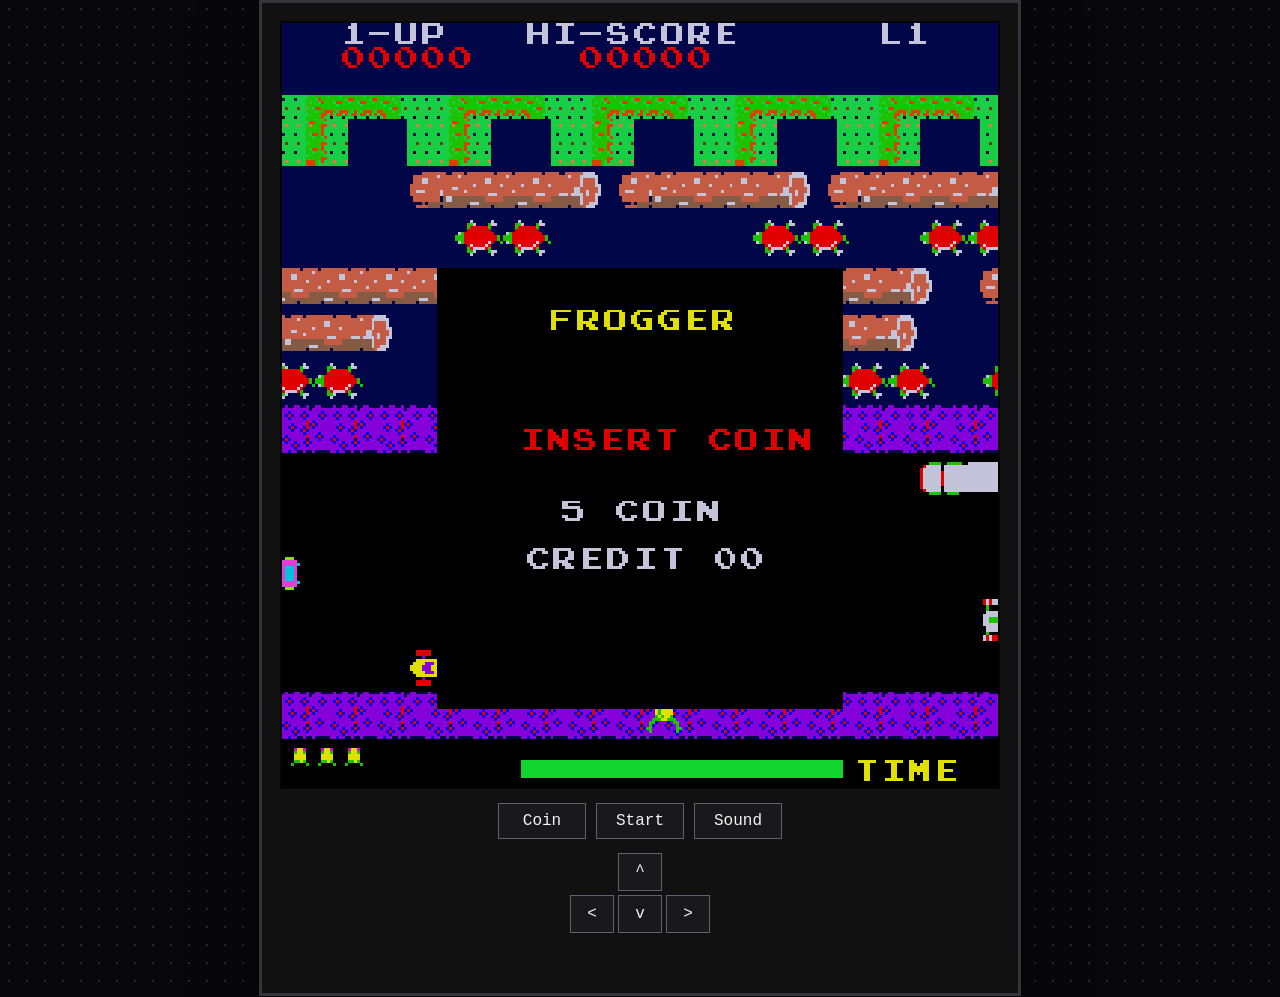
==== index.html @ 4ffe0ce9 "Initial commit: Frogger arcade clone (open source experiment) Vanilla JS canvas-based Frogger clone " ====
<!doctype html>
<html lang="en">
  <head>
    <meta charset="utf-8">
    <meta name="viewport" content="width=device-width, initial-scale=1">
    <meta http-equiv="Cache-Control" content="no-store">
    <title>Frogger Arcade Clone</title>
    <link rel="stylesheet" href="src/styles.css?v=20260510-attract-credits">
  </head>
  <body>
    <main class="shell">
      <canvas id="game" width="240" height="256" aria-label="Frogger arcade clone game canvas"></canvas>
      <div class="panel">
        <button id="coin" type="button">Coin</button>
        <button id="start" type="button">Start</button>
        <button id="mute" type="button" aria-pressed="false">Sound</button>
      </div>
      <div class="dpad" aria-label="Movement controls">
        <button type="button" data-dir="up" aria-label="Move up">^</button>
        <button type="button" data-dir="left" aria-label="Move left">&lt;</button>
        <button type="button" data-dir="down" aria-label="Move down">v</button>
        <button type="button" data-dir="right" aria-label="Move right">&gt;</button>
      </div>
    </main>
    <script>
      window.addEventListener("error", (event) => {
        const canvas = document.querySelector("#game");
        if (!canvas) return;
        const ctx = canvas.getContext("2d");
        ctx.fillStyle = "#000";
        ctx.fillRect(0, 0, canvas.width, canvas.height);
        ctx.fillStyle = "#f33";
        ctx.font = "8px monospace";
        ctx.fillText("Runtime error", 8, 118);
        ctx.fillText(String(event.error?.message || event.message || "unknown").slice(0, 36), 8, 130);
      });
    </script>
    <script type="module" src="src/app.js?v=20260510-attract-credits"></script>
  </body>
</html>
---- src/styles.css ----
:root {
  color-scheme: dark;
  --cabinet: #111;
  --rim: #34343a;
  --green: #28e05d;
  --text: #f4f4f4;
}

* {
  box-sizing: border-box;
}

html,
body {
  height: 100%;
}

body {
  margin: 0;
  min-width: 0;
  display: grid;
  place-items: center;
  overflow-x: hidden;
  background:
    radial-gradient(circle at center, #2a2a31 0 1px, transparent 1px) 0 0 / 18px 18px,
    #08080a;
  color: var(--text);
  font-family: ui-monospace, SFMono-Regular, Menlo, Consolas, monospace;
}

.shell {
  width: min-content;
  max-width: calc(100vw - 16px);
  display: grid;
  gap: 14px;
  justify-items: center;
  padding: 18px;
  background: var(--cabinet);
  border: 3px solid var(--rim);
  box-shadow: 0 16px 50px rgba(0, 0, 0, 0.65);
}

canvas {
  width: min(720px, calc(100vw - 58px));
  aspect-ratio: 240 / 256;
  height: auto;
  background: #000;
  image-rendering: pixelated;
  image-rendering: crisp-edges;
  border: 2px solid #050505;
}

.panel,
.dpad {
  width: min(720px, calc(100vw - 58px));
  display: flex;
  justify-content: center;
  gap: 10px;
}

button {
  min-width: 88px;
  border: 1px solid #606068;
  background: #18181d;
  color: var(--text);
  font: inherit;
  padding: 8px 12px;
  cursor: pointer;
}

button:focus-visible {
  outline: 2px solid var(--green);
  outline-offset: 2px;
}

button:hover {
  border-color: var(--green);
}

.dpad {
  width: 148px;
  display: grid;
  grid-template-columns: repeat(3, 44px);
  grid-template-rows: repeat(3, 38px);
  gap: 4px;
}

.dpad button {
  min-width: 0;
  width: 44px;
  height: 38px;
  padding: 0;
  line-height: 1;
}

.dpad [data-dir="up"] {
  grid-column: 2;
  grid-row: 1;
}

.dpad [data-dir="left"] {
  grid-column: 1;
  grid-row: 2;
}

.dpad [data-dir="down"] {
  grid-column: 2;
  grid-row: 2;
}

.dpad [data-dir="right"] {
  grid-column: 3;
  grid-row: 2;
}

@media (max-height: 620px) {
  .shell {
    padding: 10px;
    gap: 8px;
  }

  canvas,
  .panel {
    width: min(720px, calc(100vw - 42px));
  }
}
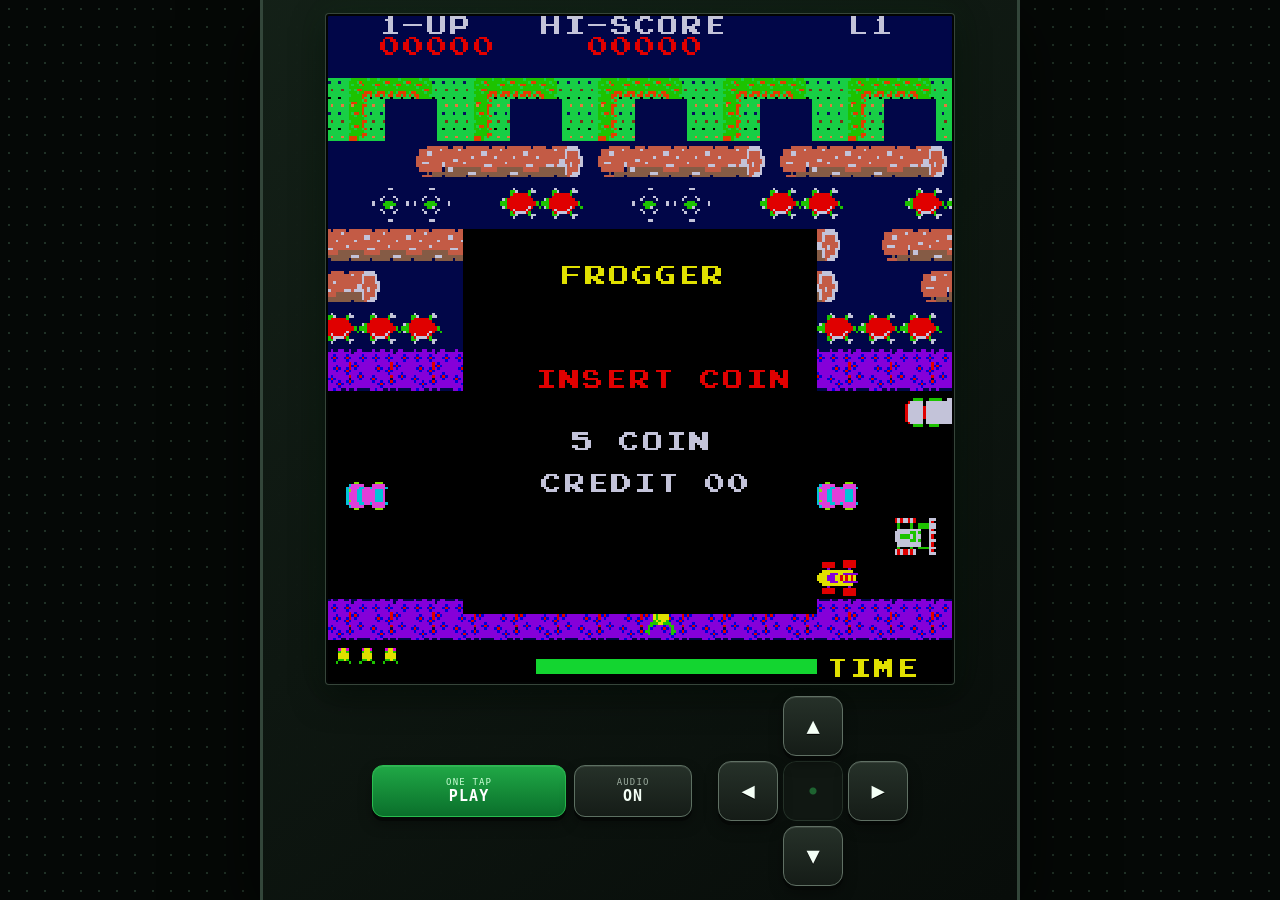
==== commit 3dddef53: "Optimize Frogger for mobile play" ====
--- a/index.html
+++ b/index.html
@@ -2,25 +2,50 @@
 <html lang="en">
   <head>
     <meta charset="utf-8">
-    <meta name="viewport" content="width=device-width, initial-scale=1">
+    <meta name="viewport" content="width=device-width, initial-scale=1, viewport-fit=cover">
     <meta http-equiv="Cache-Control" content="no-store">
+    <meta name="theme-color" content="#07110a">
+    <meta name="apple-mobile-web-app-capable" content="yes">
+    <meta name="apple-mobile-web-app-status-bar-style" content="black-translucent">
     <title>Frogger Arcade Clone</title>
-    <link rel="stylesheet" href="src/styles.css?v=20260510-attract-credits">
+    <link rel="stylesheet" href="src/styles.css?v=20260710-mobile">
   </head>
   <body>
-    <main class="shell">
-      <canvas id="game" width="240" height="256" aria-label="Frogger arcade clone game canvas"></canvas>
-      <div class="panel">
-        <button id="coin" type="button">Coin</button>
-        <button id="start" type="button">Start</button>
-        <button id="mute" type="button" aria-pressed="false">Sound</button>
+    <main class="shell" aria-label="Frogger arcade cabinet">
+      <div class="game-stage">
+        <canvas
+          id="game"
+          width="240"
+          height="256"
+          tabindex="0"
+          aria-label="Frogger game. Swipe in a direction to move."
+          aria-describedby="swipe-hint"
+        ></canvas>
+        <p id="swipe-hint" class="gesture-hint" aria-hidden="true">Swipe to hop</p>
       </div>
-      <div class="dpad" aria-label="Movement controls">
-        <button type="button" data-dir="up" aria-label="Move up">^</button>
-        <button type="button" data-dir="left" aria-label="Move left">&lt;</button>
-        <button type="button" data-dir="down" aria-label="Move down">v</button>
-        <button type="button" data-dir="right" aria-label="Move right">&gt;</button>
-      </div>
+
+      <section class="controls" aria-label="Game controls">
+        <div class="panel">
+          <button id="play" class="action-button play-button" type="button">
+            <span class="button-kicker">ONE TAP</span>
+            <span class="button-label">PLAY</span>
+          </button>
+          <button id="mute" class="action-button sound-button" type="button" aria-pressed="false">
+            <span class="button-kicker">AUDIO</span>
+            <span class="button-label" id="sound-label">ON</span>
+          </button>
+        </div>
+
+        <div class="dpad" aria-label="Movement controls">
+          <button type="button" data-dir="up" aria-label="Move up"><span aria-hidden="true">▲</span></button>
+          <button type="button" data-dir="left" aria-label="Move left"><span aria-hidden="true">◀</span></button>
+          <span class="dpad-centre" aria-hidden="true"></span>
+          <button type="button" data-dir="right" aria-label="Move right"><span aria-hidden="true">▶</span></button>
+          <button type="button" data-dir="down" aria-label="Move down"><span aria-hidden="true">▼</span></button>
+        </div>
+      </section>
+
+      <p id="control-status" class="visually-hidden" aria-live="polite"></p>
     </main>
     <script>
       window.addEventListener("error", (event) => {
@@ -35,6 +60,6 @@
         ctx.fillText(String(event.error?.message || event.message || "unknown").slice(0, 36), 8, 130);
       });
     </script>
-    <script type="module" src="src/app.js?v=20260510-attract-credits"></script>
+    <script type="module" src="src/app.js?v=20260710-mobile"></script>
   </body>
 </html>
--- a/src/styles.css
+++ b/src/styles.css
@@ -1,96 +1,240 @@
 :root {
   color-scheme: dark;
-  --cabinet: #111;
-  --rim: #34343a;
-  --green: #28e05d;
-  --text: #f4f4f4;
+  --cabinet: #0d1510;
+  --cabinet-raised: #18221b;
+  --rim: #33463a;
+  --green: #38f56a;
+  --green-dark: #087b2a;
+  --amber: #ffd34d;
+  --text: #f4fff6;
+  --muted: #9bab9e;
+  --control-size: clamp(48px, 15vw, 60px);
 }
 
 * {
   box-sizing: border-box;
+  -webkit-tap-highlight-color: transparent;
 }
 
 html,
 body {
+  width: 100%;
+  min-width: 0;
   height: 100%;
+  min-height: 100%;
+  overscroll-behavior: none;
 }
 
 body {
   margin: 0;
-  min-width: 0;
+  overflow: hidden;
   display: grid;
   place-items: center;
-  overflow-x: hidden;
   background:
-    radial-gradient(circle at center, #2a2a31 0 1px, transparent 1px) 0 0 / 18px 18px,
-    #08080a;
+    radial-gradient(circle at 50% 35%, rgba(44, 103, 55, 0.24), transparent 46%),
+    radial-gradient(circle at center, #203126 0 1px, transparent 1px) 0 0 / 18px 18px,
+    #050806;
   color: var(--text);
   font-family: ui-monospace, SFMono-Regular, Menlo, Consolas, monospace;
 }
 
+button,
+canvas {
+  -webkit-user-select: none;
+  user-select: none;
+}
+
 .shell {
-  width: min-content;
-  max-width: calc(100vw - 16px);
-  display: grid;
-  gap: 14px;
+  width: 100%;
+  max-width: 480px;
+  height: 100dvh;
+  min-height: 100svh;
+  display: grid;
+  grid-template-rows: auto auto;
+  gap: clamp(7px, 1.6vh, 12px);
+  align-content: center;
   justify-items: center;
-  padding: 18px;
-  background: var(--cabinet);
-  border: 3px solid var(--rim);
-  box-shadow: 0 16px 50px rgba(0, 0, 0, 0.65);
+  padding:
+    max(8px, env(safe-area-inset-top))
+    max(8px, env(safe-area-inset-right))
+    max(8px, env(safe-area-inset-bottom))
+    max(8px, env(safe-area-inset-left));
+  background: linear-gradient(145deg, rgba(20, 33, 24, 0.97), rgba(8, 13, 10, 0.98));
+  box-shadow: 0 20px 70px rgba(0, 0, 0, 0.72);
+}
+
+.game-stage {
+  position: relative;
+  min-width: 0;
+  min-height: 0;
+  width: 100%;
+  display: grid;
+  place-items: center;
 }
 
 canvas {
-  width: min(720px, calc(100vw - 58px));
+  display: block;
+  width: min(100%, calc((100dvh - 230px) * 0.9375), 720px);
+  min-width: 0;
+  height: auto;
+  max-height: 100%;
   aspect-ratio: 240 / 256;
-  height: auto;
   background: #000;
   image-rendering: pixelated;
   image-rendering: crisp-edges;
-  border: 2px solid #050505;
-}
-
-.panel,
-.dpad {
-  width: min(720px, calc(100vw - 58px));
-  display: flex;
-  justify-content: center;
-  gap: 10px;
+  border: 2px solid #020403;
+  border-radius: 3px;
+  box-shadow:
+    0 0 0 1px #36453a,
+    0 12px 32px rgba(0, 0, 0, 0.52),
+    0 0 32px rgba(29, 205, 73, 0.07);
+  touch-action: none;
+  cursor: grab;
+}
+
+canvas:active {
+  cursor: grabbing;
+}
+
+canvas:focus-visible {
+  outline: 3px solid var(--green);
+  outline-offset: 3px;
+}
+
+.gesture-hint {
+  position: absolute;
+  left: 50%;
+  bottom: 30px;
+  z-index: 2;
+  margin: 0;
+  padding: 5px 9px;
+  transform: translateX(-50%);
+  border: 1px solid rgba(255, 255, 255, 0.18);
+  border-radius: 999px;
+  background: rgba(0, 0, 0, 0.76);
+  color: #fff;
+  font-size: 10px;
+  line-height: 1;
+  letter-spacing: 0.08em;
+  text-transform: uppercase;
+  white-space: nowrap;
+  pointer-events: none;
+  animation: hint-away 4.5s 1.5s both;
+}
+
+.gesture-hint.is-hidden {
+  display: none;
+}
+
+.controls {
+  width: 100%;
+  display: grid;
+  justify-items: center;
+  gap: clamp(7px, 1.4vh, 11px);
+}
+
+.panel {
+  width: min(100%, 320px);
+  display: grid;
+  grid-template-columns: minmax(0, 1.65fr) minmax(92px, 1fr);
+  gap: 8px;
 }
 
 button {
-  min-width: 88px;
-  border: 1px solid #606068;
-  background: #18181d;
+  min-width: 48px;
+  min-height: 48px;
+  border: 1px solid #5d7062;
+  border-radius: 11px;
+  background: linear-gradient(#263129, #151c17);
   color: var(--text);
   font: inherit;
-  padding: 8px 12px;
   cursor: pointer;
+  touch-action: manipulation;
+  box-shadow:
+    inset 0 1px rgba(255, 255, 255, 0.09),
+    0 4px 0 #050806,
+    0 7px 14px rgba(0, 0, 0, 0.34);
+  transition: transform 70ms ease, border-color 120ms ease, filter 120ms ease;
 }
 
 button:focus-visible {
-  outline: 2px solid var(--green);
-  outline-offset: 2px;
-}
-
-button:hover {
-  border-color: var(--green);
+  outline: 3px solid var(--green);
+  outline-offset: 3px;
+}
+
+button:active,
+button.is-pressed {
+  transform: translateY(3px) scale(0.98);
+  box-shadow:
+    inset 0 1px rgba(255, 255, 255, 0.06),
+    0 1px 0 #050806,
+    0 3px 8px rgba(0, 0, 0, 0.35);
+}
+
+.action-button {
+  min-height: 52px;
+  display: grid;
+  place-content: center;
+  gap: 2px;
+  padding: 6px 14px;
+}
+
+.button-kicker {
+  color: var(--muted);
+  font-size: 9px;
+  line-height: 1;
+  letter-spacing: 0.13em;
+}
+
+.button-label {
+  font-size: 15px;
+  font-weight: 800;
+  line-height: 1;
+  letter-spacing: 0.08em;
+}
+
+.play-button {
+  border-color: #29bd4f;
+  background: linear-gradient(#20a846, #0a6f2b);
+  color: #fff;
+}
+
+.play-button .button-kicker {
+  color: #c9ffd4;
+}
+
+.sound-button[aria-pressed="true"] {
+  border-color: #846f33;
+  color: #ffedaf;
 }
 
 .dpad {
-  width: 148px;
-  display: grid;
-  grid-template-columns: repeat(3, 44px);
-  grid-template-rows: repeat(3, 38px);
-  gap: 4px;
+  --gap: 5px;
+  position: relative;
+  width: calc(var(--control-size) * 3 + var(--gap) * 2);
+  display: grid;
+  grid-template-columns: repeat(3, var(--control-size));
+  grid-template-rows: repeat(3, var(--control-size));
+  gap: var(--gap);
+  touch-action: none;
 }
 
 .dpad button {
-  min-width: 0;
-  width: 44px;
-  height: 38px;
+  position: relative;
+  z-index: 1;
+  width: var(--control-size);
+  height: var(--control-size);
   padding: 0;
+  display: grid;
+  place-items: center;
+  border-color: #607064;
+  border-radius: 13px;
+  font-size: clamp(17px, 5vw, 22px);
   line-height: 1;
+}
+
+.dpad button span {
+  filter: drop-shadow(0 1px 0 #000);
 }
 
 .dpad [data-dir="up"] {
@@ -103,9 +247,14 @@
   grid-row: 2;
 }
 
-.dpad [data-dir="down"] {
+.dpad-centre {
   grid-column: 2;
   grid-row: 2;
+  border-radius: 13px;
+  background:
+    radial-gradient(circle, rgba(56, 245, 106, 0.34) 0 3px, transparent 4px),
+    #101712;
+  box-shadow: inset 0 0 0 1px #27352b;
 }
 
 .dpad [data-dir="right"] {
@@ -113,14 +262,105 @@
   grid-row: 2;
 }
 
-@media (max-height: 620px) {
+.dpad [data-dir="down"] {
+  grid-column: 2;
+  grid-row: 3;
+}
+
+.visually-hidden {
+  position: absolute;
+  width: 1px;
+  height: 1px;
+  padding: 0;
+  margin: -1px;
+  overflow: hidden;
+  clip: rect(0, 0, 0, 0);
+  white-space: nowrap;
+  border: 0;
+}
+
+@keyframes hint-away {
+  0%,
+  58% {
+    opacity: 1;
+  }
+
+  100% {
+    opacity: 0;
+    visibility: hidden;
+  }
+}
+
+@media (hover: hover) and (pointer: fine) {
+  button:hover {
+    border-color: var(--green);
+    filter: brightness(1.12);
+  }
+}
+
+@media (orientation: landscape) and (max-height: 600px) {
+  :root {
+    --control-size: clamp(48px, 14vh, 58px);
+  }
+
   .shell {
-    padding: 10px;
-    gap: 8px;
-  }
-
-  canvas,
+    max-width: none;
+    grid-template-columns: minmax(0, 1fr) minmax(184px, 36vw);
+    grid-template-rows: minmax(0, 1fr);
+    gap: clamp(9px, 2vw, 18px);
+    align-content: stretch;
+  }
+
+  .game-stage {
+    height: 100%;
+  }
+
+  canvas {
+    width: auto;
+    height: 100%;
+    max-width: 100%;
+  }
+
+  .controls {
+    align-content: center;
+  }
+
   .panel {
-    width: min(720px, calc(100vw - 42px));
-  }
-}
+    width: min(100%, 230px);
+  }
+
+  .action-button {
+    padding-inline: 8px;
+  }
+
+  .gesture-hint {
+    bottom: 22px;
+  }
+}
+
+@media (min-width: 768px) and (min-height: 601px) {
+  .shell {
+    max-width: min(760px, calc(100vw - 32px));
+    min-height: min(100svh, 980px);
+    height: min(100dvh, 980px);
+    border-inline: 3px solid var(--rim);
+  }
+
+  .controls {
+    grid-template-columns: minmax(260px, 320px) auto;
+    justify-content: center;
+    align-items: center;
+    gap: 26px;
+  }
+}
+
+@media (prefers-reduced-motion: reduce) {
+  *,
+  *::before,
+  *::after {
+    scroll-behavior: auto !important;
+    animation-duration: 0.01ms !important;
+    animation-iteration-count: 1 !important;
+    transition-duration: 0.01ms !important;
+  }
+}
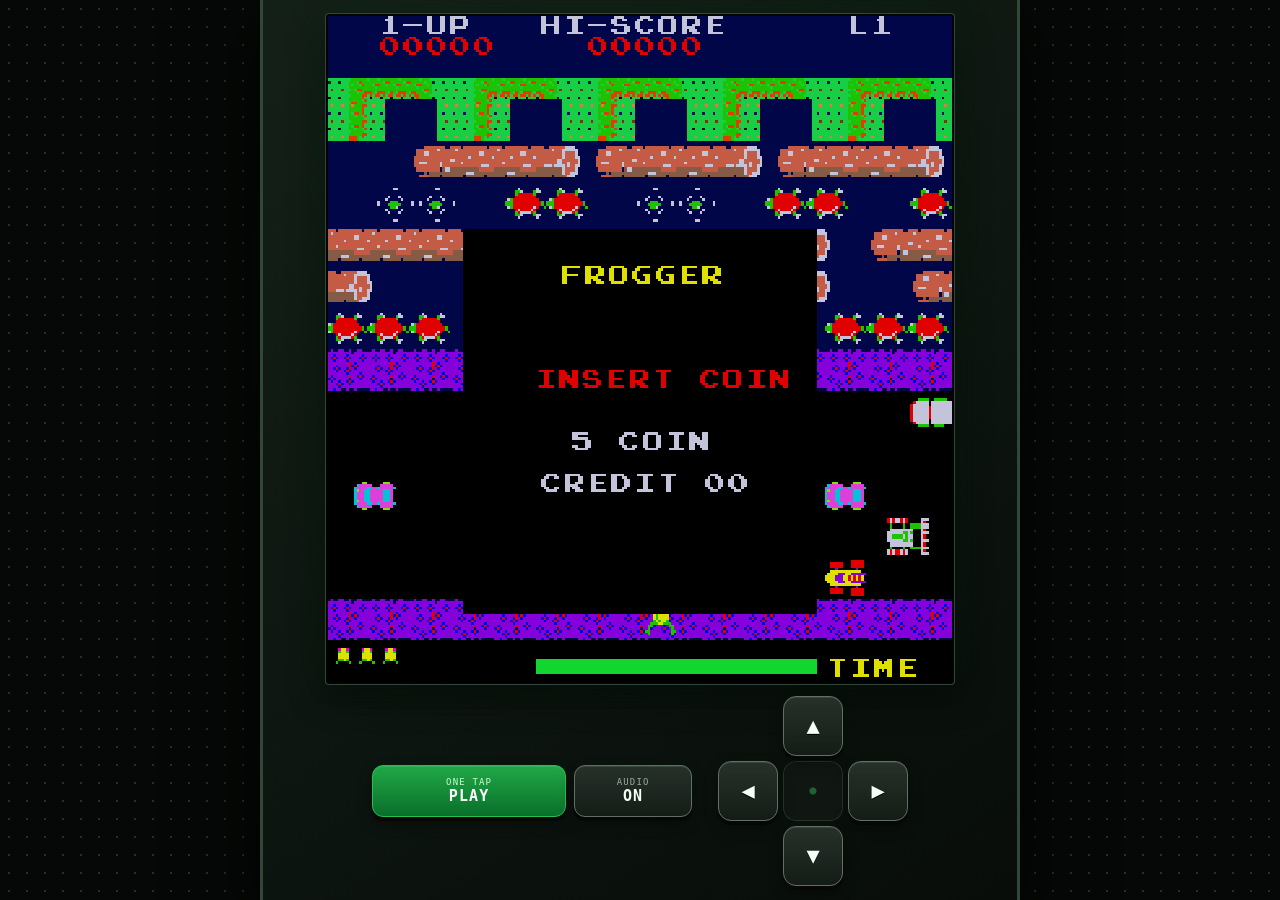
==== commit f8910a8f: "Slow mobile hazard pacing" ====
--- a/index.html
+++ b/index.html
@@ -60,6 +60,6 @@
         ctx.fillText(String(event.error?.message || event.message || "unknown").slice(0, 36), 8, 130);
       });
     </script>
-    <script type="module" src="src/app.js?v=20260710-mobile"></script>
+    <script type="module" src="src/app.js?v=20260710-mobile-pace"></script>
   </body>
 </html>
